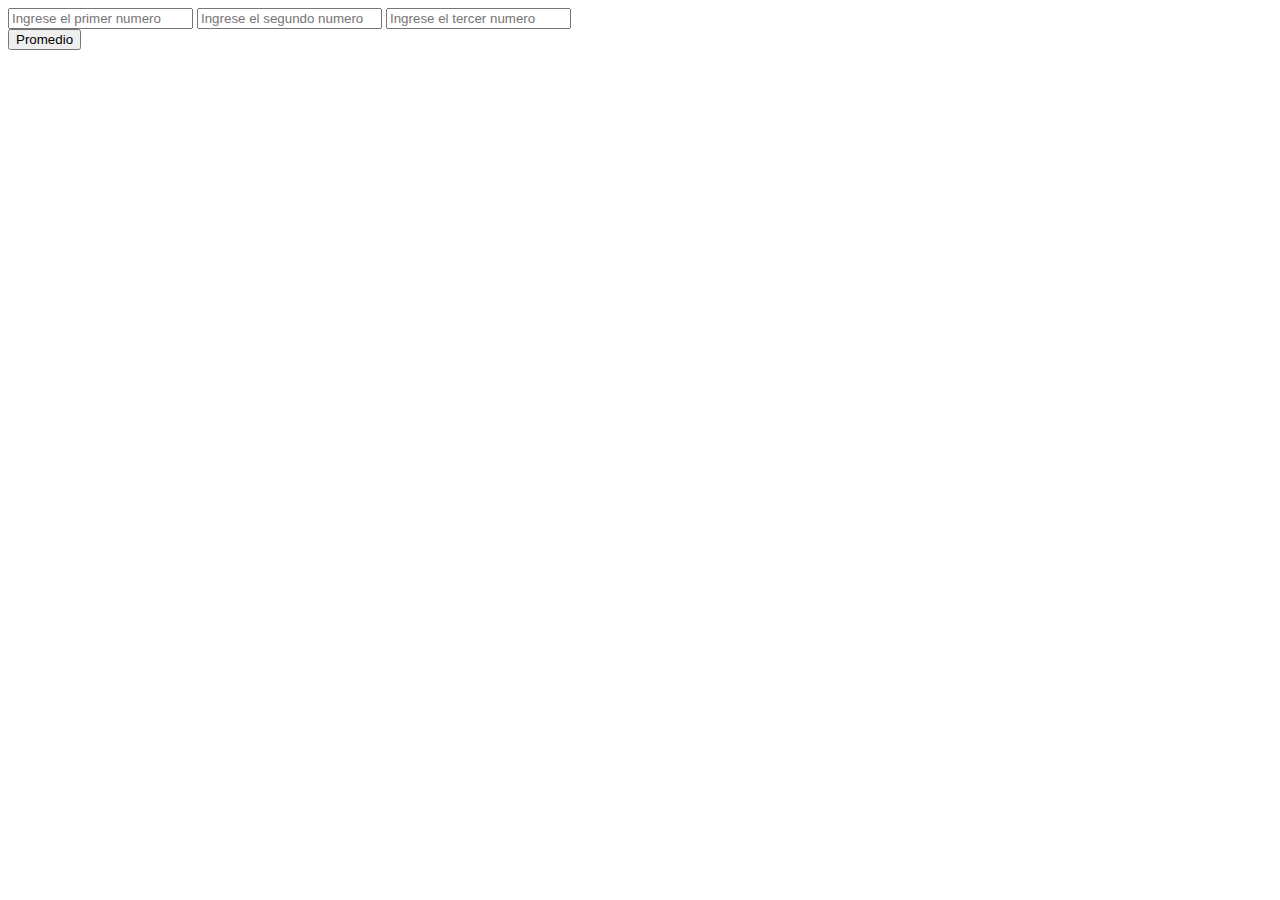
==== calculadora.html @ 734f838f "first commit" ====
<!DOCTYPE html>
<html lang="en">
  <head>
    <meta charset="UTF-8" />
    <meta name="viewport" content="width=device-width, initial-scale=1.0" />
    <title>Calculadora</title>
  </head>
  <body>
    <div>
      <input type="number" id="num1" placeholder="Ingrese el primer numero" />
      <input type="number" id="num2" placeholder="Ingrese el segundo numero" />
      <input type="number" id="num3" placeholder="Ingrese el tercer numero" />
    </div>
    <div>
      <button id="promedio">Promedio</button>
    </div>
    <div>
      <h3 id="respuesta"></h3>
    </div>
    <script src="calc.js"></script>
  </body>
</html>
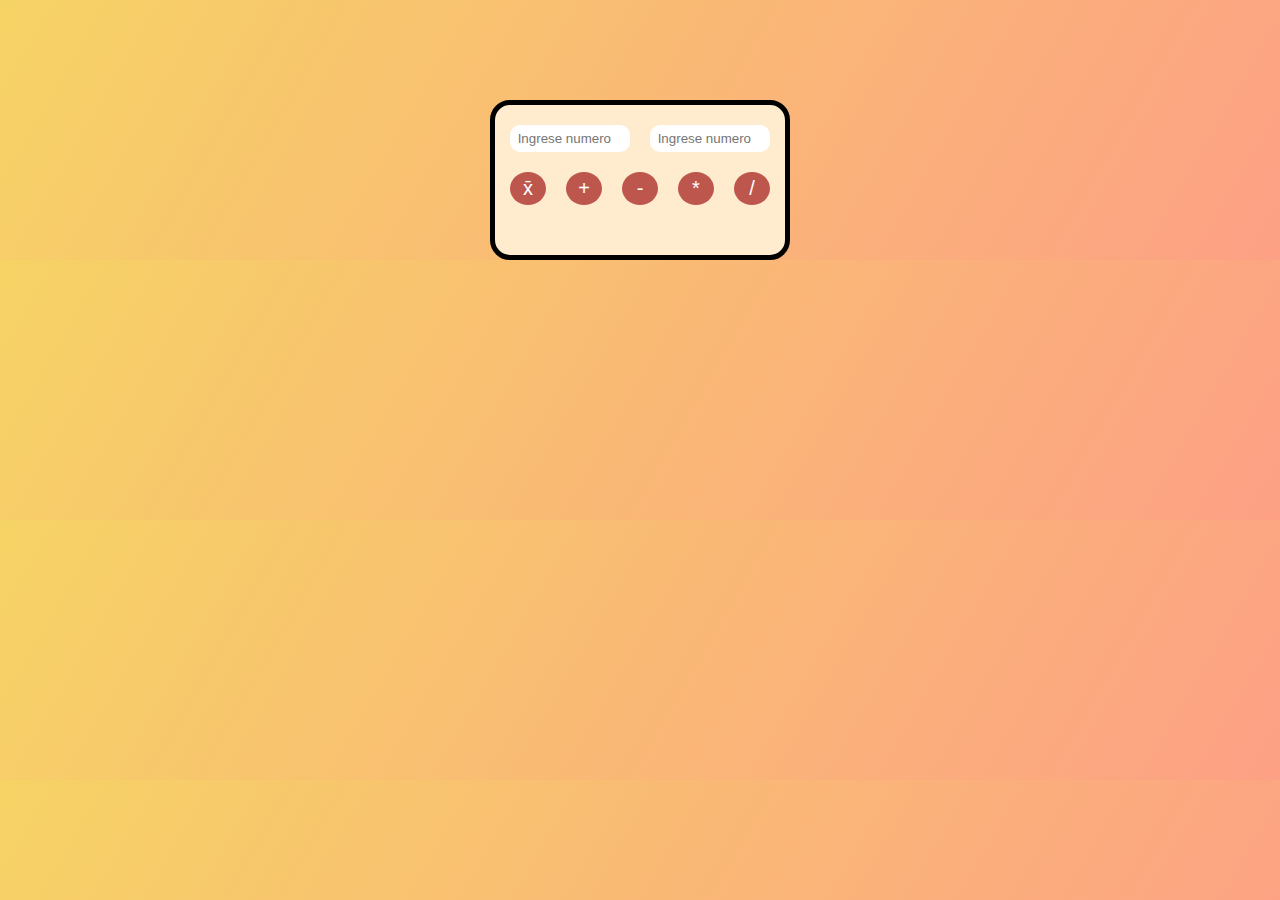
==== commit 05bad94a: "calculadora" ====
--- a/calculadora.html
+++ b/calculadora.html
@@ -4,19 +4,26 @@
     <meta charset="UTF-8" />
     <meta name="viewport" content="width=device-width, initial-scale=1.0" />
     <title>Calculadora</title>
+    <link rel="stylesheet" href="stylecalc.css" />
   </head>
   <body>
-    <div>
-      <input type="number" id="num1" placeholder="Ingrese el primer numero" />
-      <input type="number" id="num2" placeholder="Ingrese el segundo numero" />
-      <input type="number" id="num3" placeholder="Ingrese el tercer numero" />
+    <div class="calc">
+      <div class="screen">
+        <input type="number" id="num1" placeholder=" Ingrese numero" />
+        <input type="number" id="num2" placeholder=" Ingrese numero" />
+      </div>
+      <div class="btns">
+        <button class="btn" id="promedio">x̄</button>
+        <button class="btn" id="suma">+</button>
+        <button class="btn" id="resta">-</button>
+        <button class="btn" id="mult">*</button>
+        <button class="btn" id="div">/</button>
+      </div>
+      <div>
+        <h3 id="respuesta"></h3>
+      </div>
     </div>
-    <div>
-      <button id="promedio">Promedio</button>
-    </div>
-    <div>
-      <h3 id="respuesta"></h3>
-    </div>
+
     <script src="calc.js"></script>
   </body>
 </html>
--- a/stylecalc.css
+++ b/stylecalc.css
@@ -0,0 +1,56 @@
+* {
+  margin: 0;
+  padding: 0;
+  box-sizing: border-box;
+}
+body {
+  font-family: Verdana, Geneva, Tahoma, sans-serif;
+
+  background-image: linear-gradient(120deg, #f6d365, #fda085);
+}
+input {
+  width: 120px;
+  margin: 10px;
+  border: none;
+  border-radius: 10px;
+  background-color: white;
+  height: 2em;
+  text-align: center;
+}
+.calc {
+  border: 5px solid black;
+  width: 300px;
+  height: 160px;
+  padding: 10px 5px;
+  margin: auto;
+  margin-top: 100px;
+  border-radius: 20px;
+  background-color: blanchedalmond;
+}
+
+.screen {
+  display: flex;
+  justify-content: center;
+}
+
+.btn {
+  margin: 10px;
+  padding: 5px;
+  font-size: 20px;
+  width: 3em;
+  border-radius: 50%;
+  color: white;
+  border: none;
+  text-align: center;
+  display: inline-block;
+  text-decoration: none;
+  background: rgba(161, 26, 26, 0.705);
+}
+.btns {
+  display: flex;
+  justify-content: center;
+}
+
+#respuesta {
+  text-align: center;
+}
